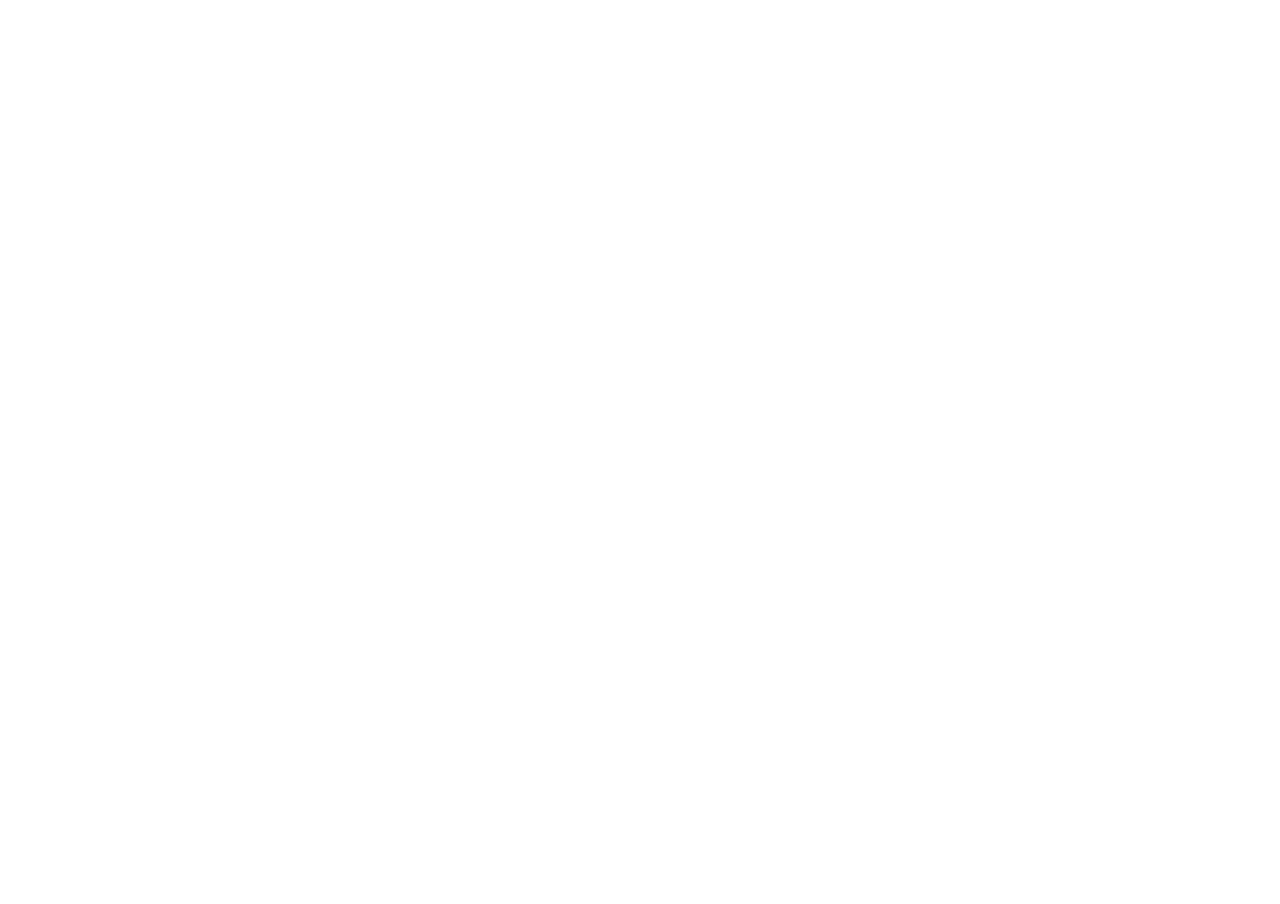
==== hangman.html @ 9ba05862 "Added source" ====
<!DOCTYPE html>
<html lang="en">
<head>
    <meta charset="UTF-8">
    <meta http-equiv="X-UA-Compatible" content="IE=edge">
    <meta name="viewport" content="width=device-width, initial-scale=1.0">
    <title>Hangman</title>
    <link rel="stylesheet" href="styles/frame.css">
</head>
<body>
    <iframe class="gameframe" src="https://www.rekoroyun.com/embed/adam-asmaca/" frameborder="0"></iframe>
</body>
</html>
---- styles/frame.css ----
html, body {
    height: 100%;
    width: 100%;
    margin: 0;
    padding: 0;
    overflow: hidden;
}

.gameframe {
    position: relative;
    height: 100%;
    width: 100%;
    overflow: hidden;
}
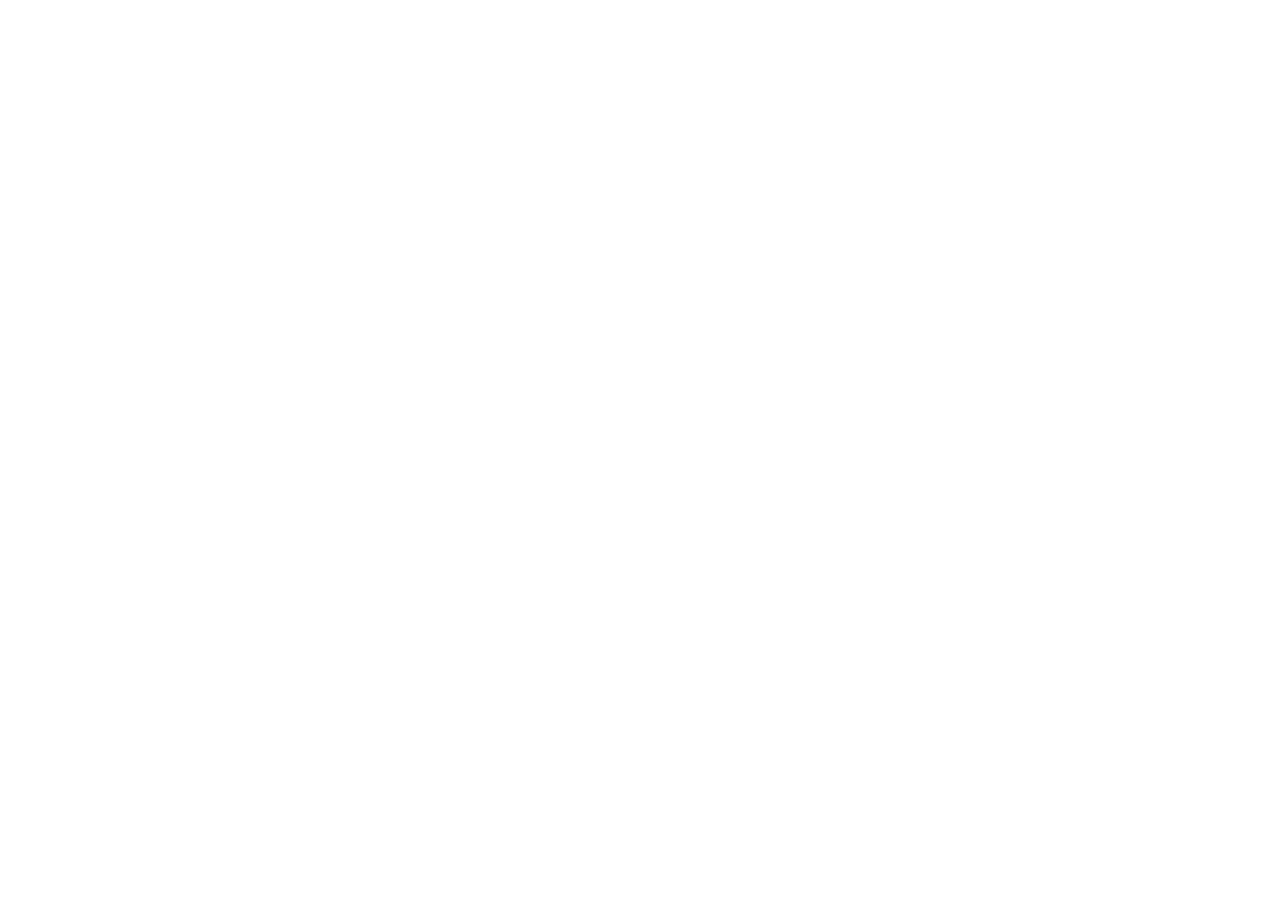
==== commit 4f8163db: "Update hangman.html" ====
--- a/hangman.html
+++ b/hangman.html
@@ -8,6 +8,6 @@
     <link rel="stylesheet" href="styles/frame.css">
 </head>
 <body>
-    <iframe class="gameframe" src="https://www.rekoroyun.com/embed/adam-asmaca/" frameborder="0"></iframe>
+    <!--<iframe class="gameframe" src="" frameborder="0"></iframe>-->
 </body>
-</html>+</html>
